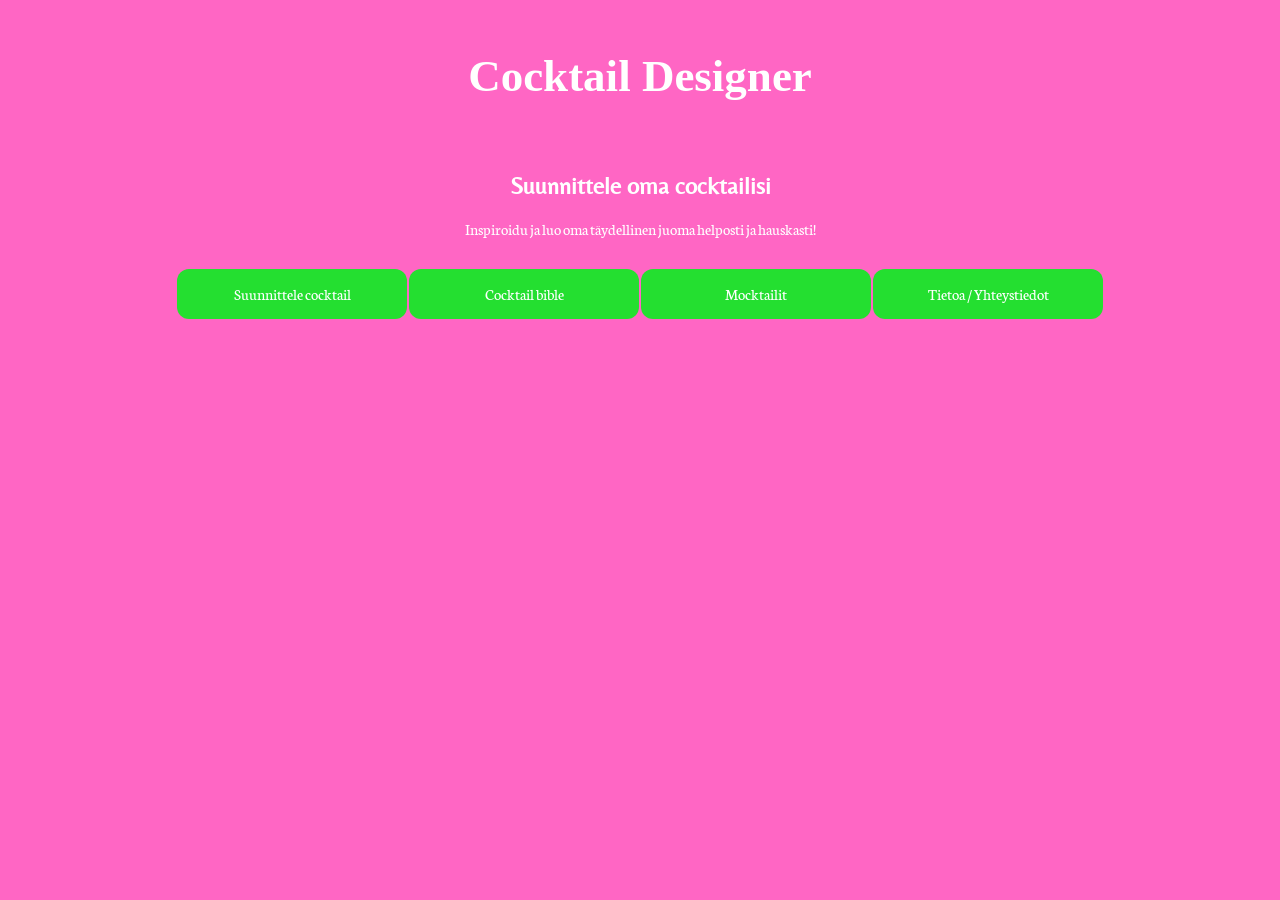
==== index.html @ 9af3674e "Add files via upload" ====
<!DOCTYPE html>
<html lang="fi">
<head>
    <meta charset="UTF-8">
    <title>Cocktail Designer</title>
    <link rel="stylesheet" href="style.css">
</head>
<body>

<header>
    <h1>Cocktail Designer</h1>
</header>

<h2>Suunnittele oma cocktailisi</h2>
<p>Inspiroidu ja luo oma täydellinen juoma helposti ja hauskasti!</p>

<nav>
    <a href="design.html">Suunnittele cocktail</a>
    <a href="recipes.html">Cocktail bible</a>
    <a href="mocktail.html">Mocktailit</a>
    <a href="about.html">Tietoa / Yhteystiedot</a>
</nav>

</body>
</html>
---- style.css ----
@import url('https://fonts.googleapis.com/css2?family=Homemade+Apple&family=Belleza&family=Neuton:wght@400;700&display=swap');

body {
    margin: 0;
    font-family: 'Neuton', serif;
    background: linear-gradient(180deg, #ff66c4, #ff66c4);
    color: white;
    text-align: center;
}

header {
    padding: 20px;
    background-color: #ff66c4;
    animation: fadeIn 1s ease-in-out;
}

h1 {
    font-family: 'Homemade Apple', cursive;
    font-size: 45px;
}

h2 {
    font-family: 'Belleza', sans-serif;
}

nav {
    margin: 20px 0;
}

nav a {
    display: block;
    margin: 10px auto;
    padding: 15px;
    width: 80%;
    background-color: #24df30;
    color: white;
    text-decoration: none;
    border-radius: 12px;
    transition: 0.3s;
}

nav a:hover {
    background-color: black;
    transform: scale(1.05);
}

.card {
    background-color: rgba(0,0,0,0.2);
    margin: 20px;
    padding: 20px;
    border-radius: 15px;
    backdrop-filter: blur(5px);
    animation: fadeIn 1s ease-in-out;
}

button {
    background-color: #ff66c4;
    border: none;
    padding: 12px 20px;
    border-radius: 10px;
    font-size: 16px;
    cursor: pointer;
    transition: 0.3s;
}

button:hover {
    transform: scale(1.1);
}

select, input, textarea {
    padding: 10px;
    border-radius: 10px;
    border: none;
    margin: 10px;
    width: 80%;
}

.stars span {
    font-size: 30px;
    cursor: pointer;
    color: gray;
}

.stars .active {
    color: gold;
}

@keyframes fadeIn {
    from {opacity: 0;}
    to {opacity: 1;}
}

@media (min-width: 768px) {
    body {
        background: #ff66c4;
    }
    nav a {
        display: inline-block;
        width: 200px;
    }
}
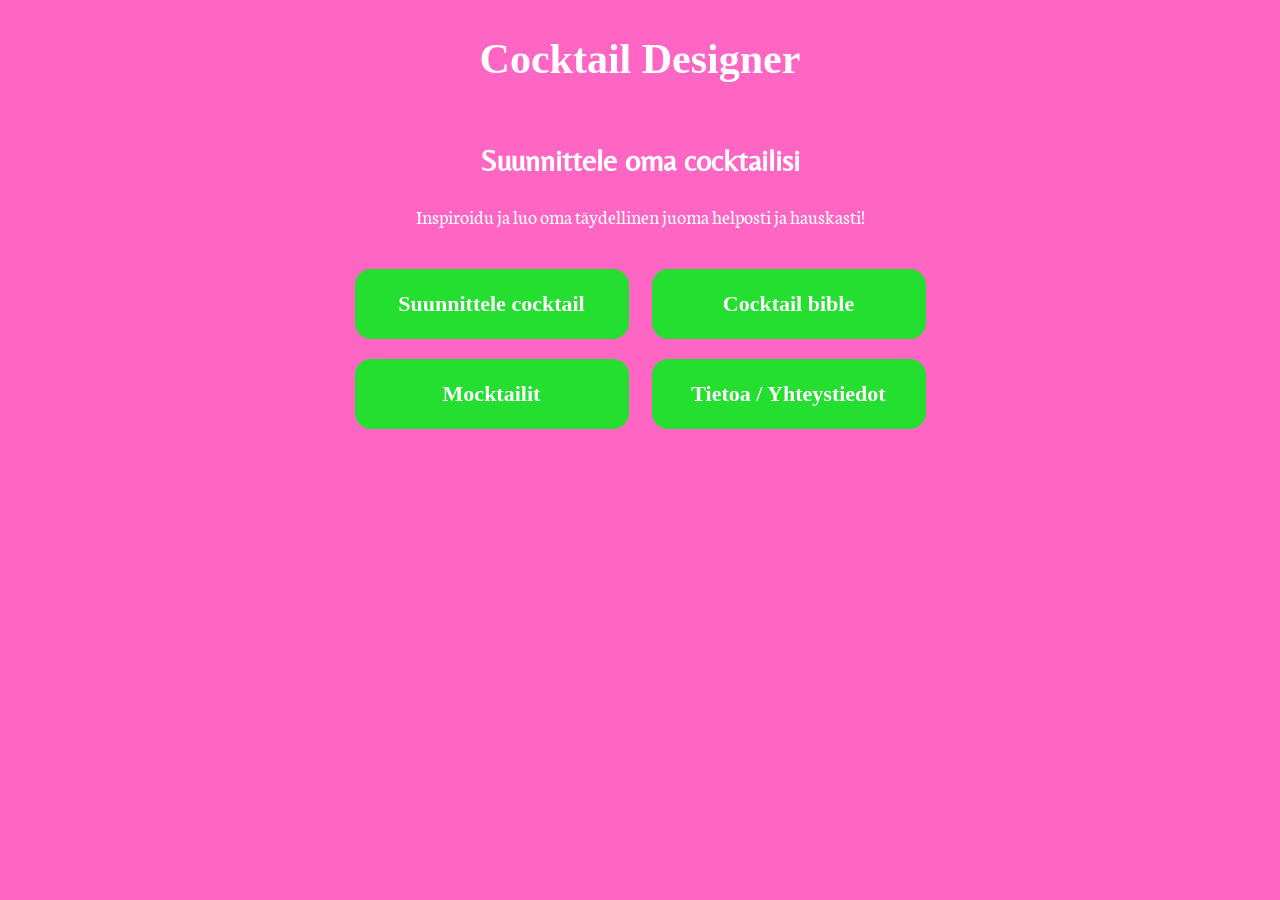
==== commit 6d9c3011: "Update index.html" ====
--- a/index.html
+++ b/index.html
@@ -2,6 +2,7 @@
 <html lang="fi">
 <head>
     <meta charset="UTF-8">
+    <meta name="viewport" content="width=device-width, initial-scale=1.0">
     <title>Cocktail Designer</title>
     <link rel="stylesheet" href="style.css">
 </head>
@@ -22,4 +23,5 @@
 </nav>
 
 </body>
-</html>+
+</html>
--- a/style.css
+++ b/style.css
@@ -1,101 +1,116 @@
 @import url('https://fonts.googleapis.com/css2?family=Homemade+Apple&family=Belleza&family=Neuton:wght@400;700&display=swap');
+
+/* MOBILE FIRST */
 
 body {
     margin: 0;
     font-family: 'Neuton', serif;
-    background: linear-gradient(180deg, #ff66c4, #ff66c4);
+    background: #ff66c4;
     color: white;
     text-align: center;
+    font-size: 20px; /* kasvattaa kaiken tekstin */
 }
 
 header {
-    padding: 20px;
-    background-color: #ff66c4;
-    animation: fadeIn 1s ease-in-out;
+    padding: 25px 15px;
 }
 
 h1 {
     font-family: 'Homemade Apple', cursive;
-    font-size: 45px;
+    font-size: 42px;
+    margin: 10px 0;
 }
 
 h2 {
     font-family: 'Belleza', sans-serif;
+    font-size: 30px;
 }
 
 nav {
-    margin: 20px 0;
+    width: 100%;
+    padding: 10px;
+    box-sizing: border-box;
 }
+
+/* SUURET NAVIGAATIONAPIT */
 
 nav a {
     display: block;
-    margin: 10px auto;
-    padding: 15px;
-    width: 80%;
+    width: 100%;
+    padding: 22px;
+    margin: 14px 0;
+    font-size: 24px;
+    font-weight: bold;
     background-color: #24df30;
     color: white;
     text-decoration: none;
-    border-radius: 12px;
-    transition: 0.3s;
+    border-radius: 16px;
 }
 
-nav a:hover {
-    background-color: black;
-    transform: scale(1.05);
+nav a:active {
+    transform: scale(0.98);
 }
 
 .card {
-    background-color: rgba(0,0,0,0.2);
-    margin: 20px;
-    padding: 20px;
+    margin: 15px;
+    padding: 25px;
+    font-size: 20px;
+    background-color: rgba(0,0,0,0.25);
     border-radius: 15px;
-    backdrop-filter: blur(5px);
-    animation: fadeIn 1s ease-in-out;
 }
 
 button {
+    width: 100%;
+    padding: 20px;
+    font-size: 22px;
+    border-radius: 14px;
+    border: none;
     background-color: #ff66c4;
-    border: none;
-    padding: 12px 20px;
-    border-radius: 10px;
-    font-size: 16px;
-    cursor: pointer;
-    transition: 0.3s;
-}
-
-button:hover {
-    transform: scale(1.1);
 }
 
 select, input, textarea {
-    padding: 10px;
-    border-radius: 10px;
+    width: 100%;
+    padding: 18px;
+    font-size: 20px;
+    margin: 12px 0;
+    border-radius: 12px;
     border: none;
-    margin: 10px;
-    width: 80%;
+    box-sizing: border-box;
 }
 
 .stars span {
-    font-size: 30px;
-    cursor: pointer;
-    color: gray;
+    font-size: 45px;
 }
 
-.stars .active {
-    color: gold;
+/* TABLET */
+
+@media (min-width: 700px) {
+
+    nav {
+        max-width: 700px;
+        margin: auto;
+    }
+
+    nav a {
+        font-size: 22px;
+    }
+
+    .card {
+        max-width: 700px;
+        margin: 20px auto;
+    }
+
 }
 
-@keyframes fadeIn {
-    from {opacity: 0;}
-    to {opacity: 1;}
+/* DESKTOP */
+
+@media (min-width: 1000px) {
+
+    nav a {
+        display: inline-block;
+        width: 230px;
+        margin: 10px;
+    }
+
 }
 
-@media (min-width: 768px) {
-    body {
-        background: #ff66c4;
-    }
-    nav a {
-        display: inline-block;
-        width: 200px;
-    }
-}
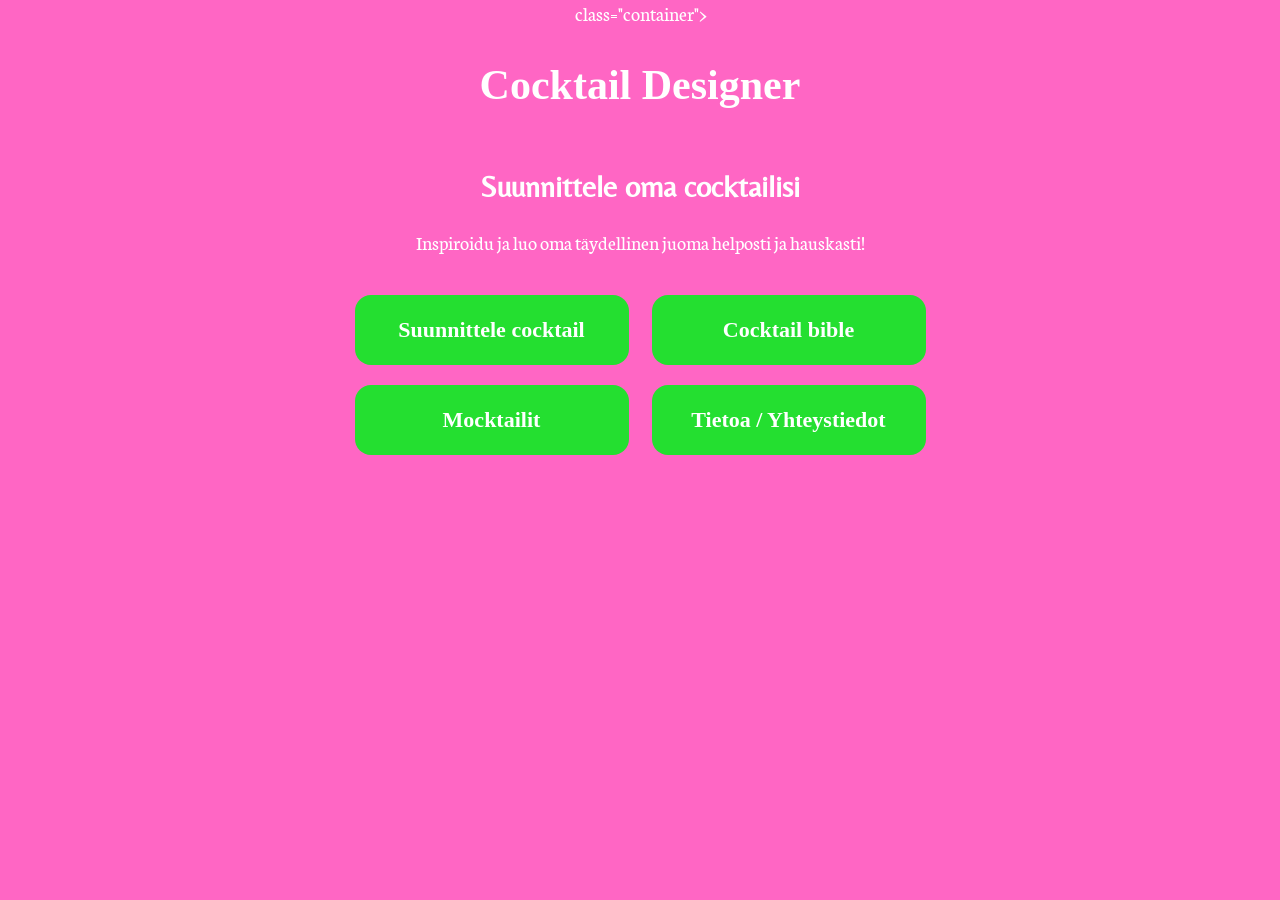
==== commit c8dbf721: "Update index.html" ====
--- a/index.html
+++ b/index.html
@@ -8,6 +8,7 @@
 </head>
 <body>
 
+    <div> class="container">
 <header>
     <h1>Cocktail Designer</h1>
 </header>
@@ -22,6 +23,8 @@
     <a href="about.html">Tietoa / Yhteystiedot</a>
 </nav>
 
+    </div>
 </body>
 
 </html>
+
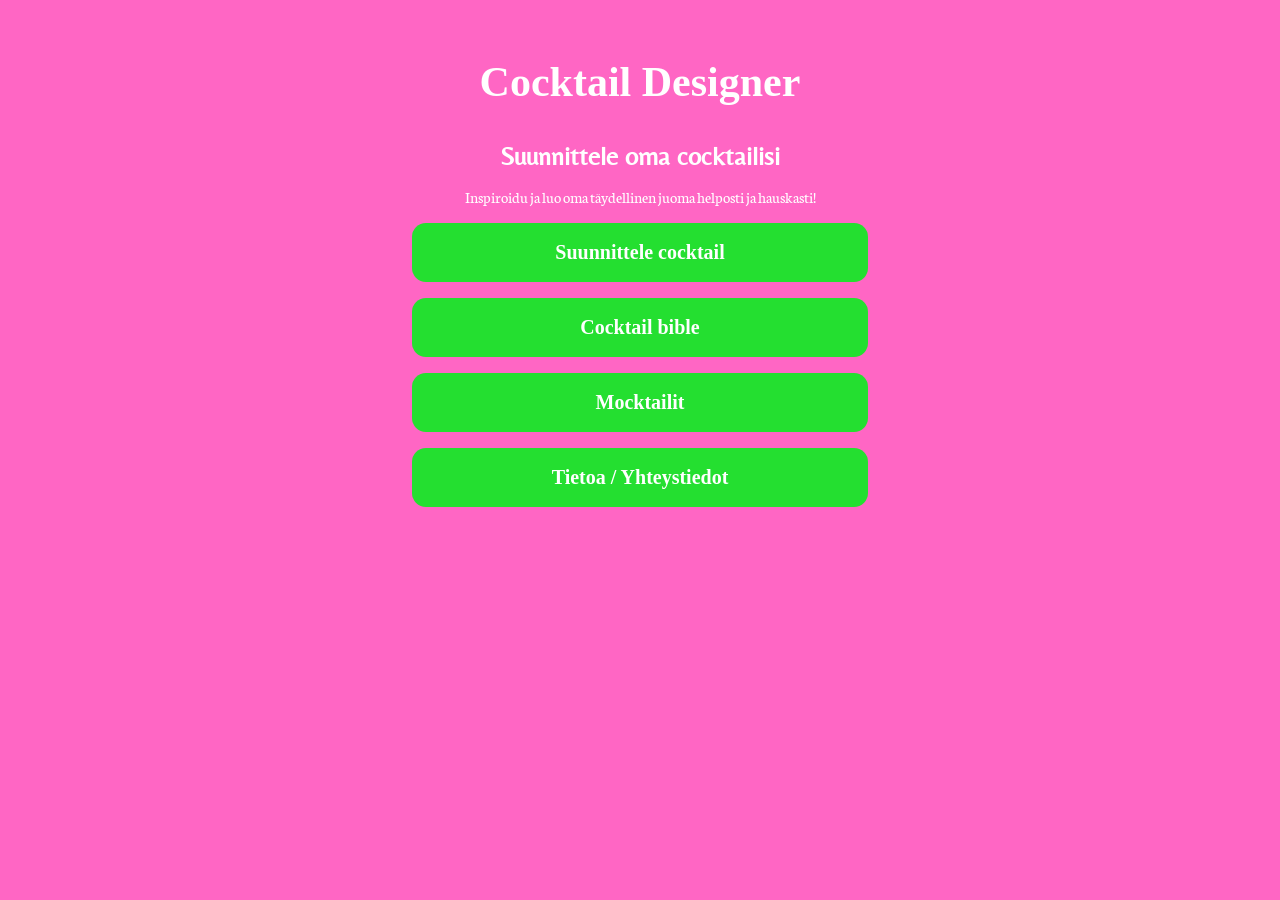
==== commit 67127af7: "Update index.html" ====
--- a/index.html
+++ b/index.html
@@ -8,7 +8,7 @@
 </head>
 <body>
 
-    <div> class="container">
+    <div class="container">
 <header>
     <h1>Cocktail Designer</h1>
 </header>
@@ -28,3 +28,4 @@
 
 </html>
 
+
--- a/style.css
+++ b/style.css
@@ -1,116 +1,125 @@
 @import url('https://fonts.googleapis.com/css2?family=Homemade+Apple&family=Belleza&family=Neuton:wght@400;700&display=swap');
 
-/* MOBILE FIRST */
+
+html, body {
+    margin: 0;
+    padding: 0;
+    overflow-x: hidden;
+}
+
 
 body {
-    margin: 0;
     font-family: 'Neuton', serif;
     background: #ff66c4;
     color: white;
     text-align: center;
-    font-size: 20px; /* kasvattaa kaiken tekstin */
 }
 
+
+.container {
+    max-width: 520px;
+    margin: 0 auto;
+    padding: 30px 20px 40px 20px;
+}
+
+
 header {
-    padding: 25px 15px;
+    margin-bottom: 35px;
 }
 
 h1 {
     font-family: 'Homemade Apple', cursive;
     font-size: 42px;
-    margin: 10px 0;
+    margin-bottom: 15px;
 }
 
 h2 {
     font-family: 'Belleza', sans-serif;
-    font-size: 30px;
+    font-size: 26px;
+    margin-bottom: 10px;
 }
 
-nav {
-    width: 100%;
-    padding: 10px;
-    box-sizing: border-box;
+header p {
+    font-size: 18px;
+    opacity: 0.9;
 }
 
-/* SUURET NAVIGAATIONAPIT */
+
+nav {
+    display: flex;
+    flex-direction: column;
+    align-items: center;
+    gap: 16px;
+}
+
 
 nav a {
     display: block;
     width: 100%;
-    padding: 22px;
-    margin: 14px 0;
-    font-size: 24px;
+    max-width: 420px;
+    padding: 18px;
+    font-size: 20px;
     font-weight: bold;
     background-color: #24df30;
     color: white;
     text-decoration: none;
-    border-radius: 16px;
+    border-radius: 14px;
+    transition: transform 0.2s, background-color 0.2s;
+}
+
+nav a:hover {
+    background-color: #1bb826;
+    transform: scale(1.03);
 }
 
 nav a:active {
-    transform: scale(0.98);
+    transform: scale(0.97);
 }
 
+
 .card {
-    margin: 15px;
-    padding: 25px;
-    font-size: 20px;
     background-color: rgba(0,0,0,0.25);
+    padding: 22px;
     border-radius: 15px;
+    margin-top: 20px;
 }
+
 
 button {
     width: 100%;
-    padding: 20px;
-    font-size: 22px;
-    border-radius: 14px;
+    padding: 18px;
+    font-size: 18px;
+    border-radius: 12px;
     border: none;
     background-color: #ff66c4;
+    color: white;
+    cursor: pointer;
 }
+
 
 select, input, textarea {
     width: 100%;
-    padding: 18px;
-    font-size: 20px;
-    margin: 12px 0;
+    padding: 16px;
+    font-size: 18px;
+    margin-top: 10px;
     border-radius: 12px;
     border: none;
     box-sizing: border-box;
 }
 
+
 .stars span {
-    font-size: 45px;
+    font-size: 40px;
+    cursor: pointer;
+    color: gray;
 }
 
-/* TABLET */
-
-@media (min-width: 700px) {
-
-    nav {
-        max-width: 700px;
-        margin: auto;
-    }
-
-    nav a {
-        font-size: 22px;
-    }
-
-    .card {
-        max-width: 700px;
-        margin: 20px auto;
-    }
-
+.stars .active {
+    color: gold;
 }
 
-/* DESKTOP */
 
-@media (min-width: 1000px) {
-
-    nav a {
-        display: inline-block;
-        width: 230px;
-        margin: 10px;
-    }
-
+@keyframes fadeIn {
+    from {opacity: 0;}
+    to {opacity: 1;}
 }
-
